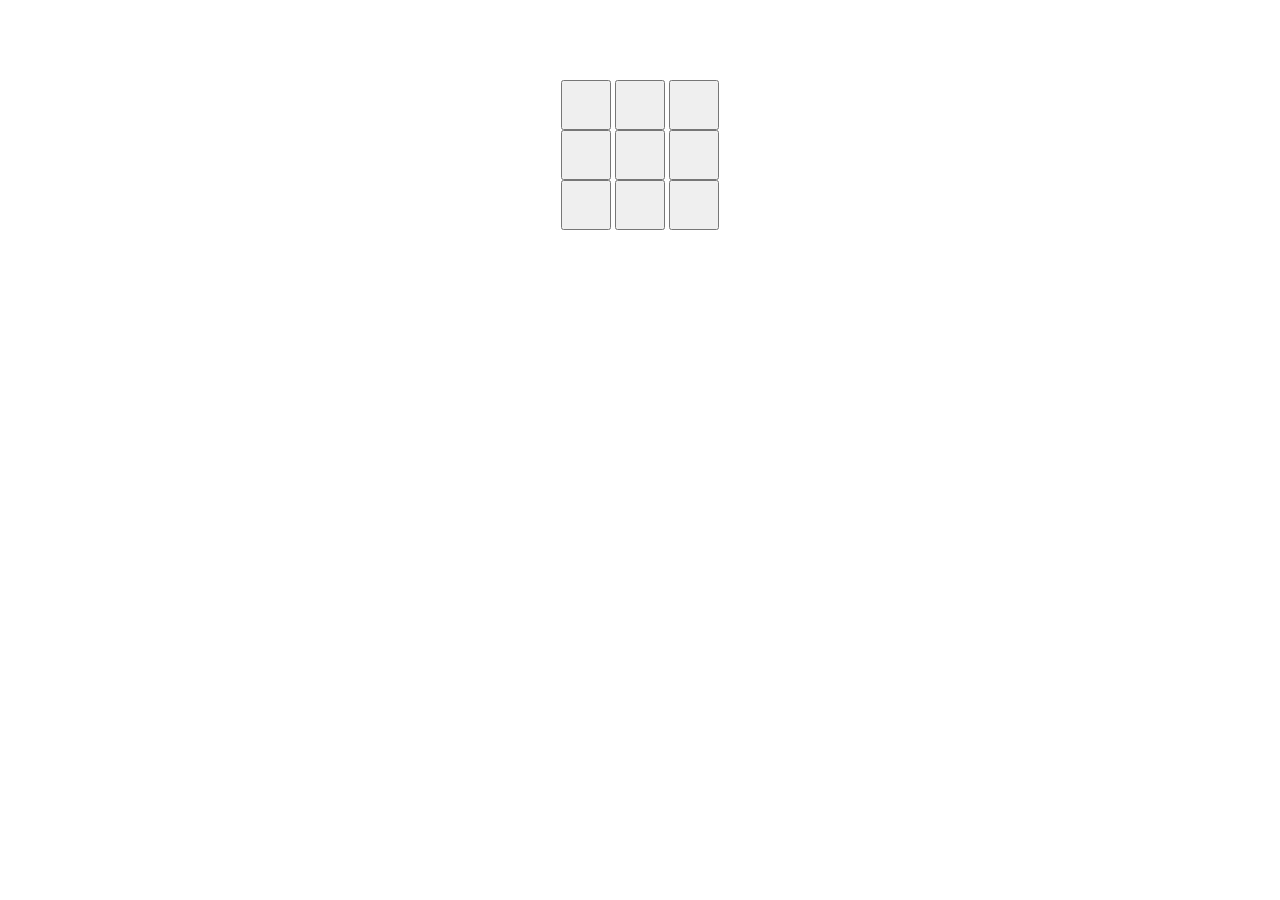
==== index.html @ 0e91dbf8 "layOut done" ====
<!DOCTYPE html>
<html lang="en">

<head>
    <meta charset="UTF-8">
    <meta name="viewport" content="width=device-width, initial-scale=1.0">
    <title>Tic-Tac-Toe</title>
    <link rel="stylesheet" href="./index.css">
    <script src="./index.js" defer></script>
</head>

<body>
    <div class="container">
        <div class="row1">
            <button class="button" id="one" onclick="handleButtonClick('one')">&nbsp;</button>
            <button class="button" id="two" onclick="handleButtonClick('two')">&nbsp;</button>
            <button class="button" id="three" onclick="handleButtonClick('three')">&nbsp;</button>
        </div>
        <div class="row2">
            <button class="button" id="four" onclick="handleButtonClick('four')">&nbsp;</button>
            <button class="button" id="five" onclick="handleButtonClick('five')">&nbsp;</button>
            <button class="button" id="six" onclick="handleButtonClick('six')">&nbsp;</button>
        </div>
        <div class="row3">
            <button class="button" id="seven" onclick="handleButtonClick('seven')">&nbsp;</button>
            <button class="button" id="eight" onclick="handleButtonClick('eight')">&nbsp;</button>
            <button class="button" id="nine" onclick="handleButtonClick('nine')">&nbsp;</button>
        </div>
    </div>

 
</body>

</html>
---- index.css ----
* {
    padding: 0;
    margin: 0;

}



.container {

    display: flex;
    flex-direction: column;
    margin: 80px auto;
}

.button {
    width: 50px;
            height: 50px;
            font-size: 16px;
}

.row1,
.row2,
.row3 {
    margin: 0 auto;
}
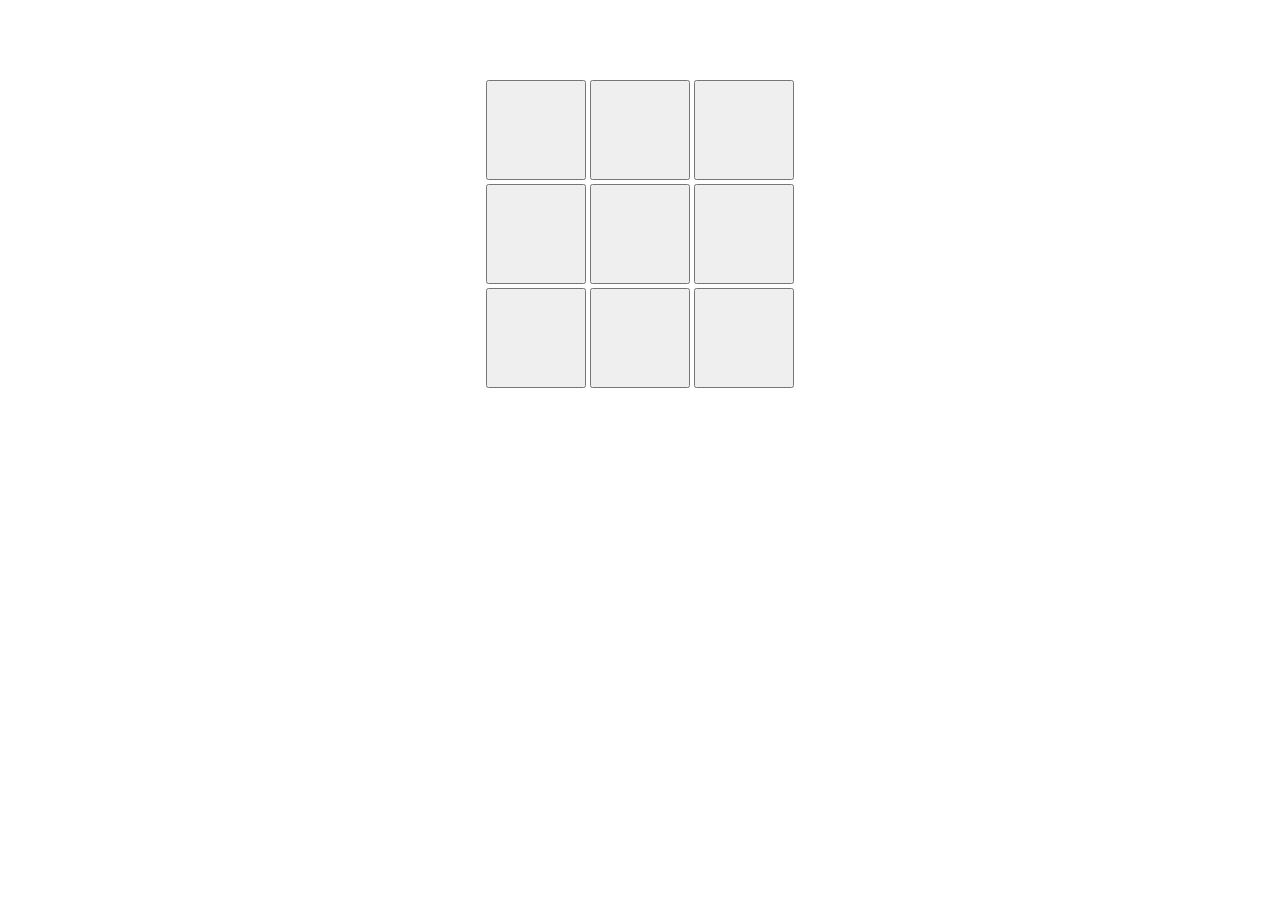
==== commit c6172dfe: "Minors Changes" ====
--- a/index.html
+++ b/index.html
@@ -27,7 +27,15 @@
             <button class="button" id="nine" onclick="handleButtonClick('nine')">&nbsp;</button>
         </div>
     </div>
+    <div class="reset">
+        <h2 id="winner"></h2>
+        <button>Replay</button>
+    </div>
 
+    <div class="resetGame">
+        <h2 id="restartGame"></h2>
+        <button>Restart</button>
+    </div>
  
 </body>
 
--- a/index.css
+++ b/index.css
@@ -1,7 +1,7 @@
 * {
     padding: 0;
     margin: 0;
-
+    overflow-y: hidden;
 }
 
 
@@ -11,16 +11,50 @@
     display: flex;
     flex-direction: column;
     margin: 80px auto;
+    
 }
 
 .button {
-    width: 50px;
-            height: 50px;
-            font-size: 16px;
+    width: 100px;
+    height: 100px;
+    font-size: 16px;
 }
 
 .row1,
 .row2,
 .row3 {
     margin: 0 auto;
+    margin-bottom: 4px;
+}
+.reset{
+    display: flex;
+    justify-content: center;
+    align-items: center;
+    flex-direction: column;
+    background-color: green;
+    width: 160px;
+    height: 70px;
+    margin: 0 auto;
+    position: relative;
+    bottom: 273px;
+    left: -1000px;
+}
+.reset button,.resetGame button{
+    width: 120px;
+    height: 30px;
+    background-color: gold;
+}
+
+.resetGame{
+    display: flex;
+    justify-content: center;
+    align-items: center;
+    flex-direction: column;
+    width: 160px;
+    height: 70px;
+    margin: 0 auto;
+    background-color: green;
+    position: relative;
+    bottom: 140px;
+    left: -1000px;
 }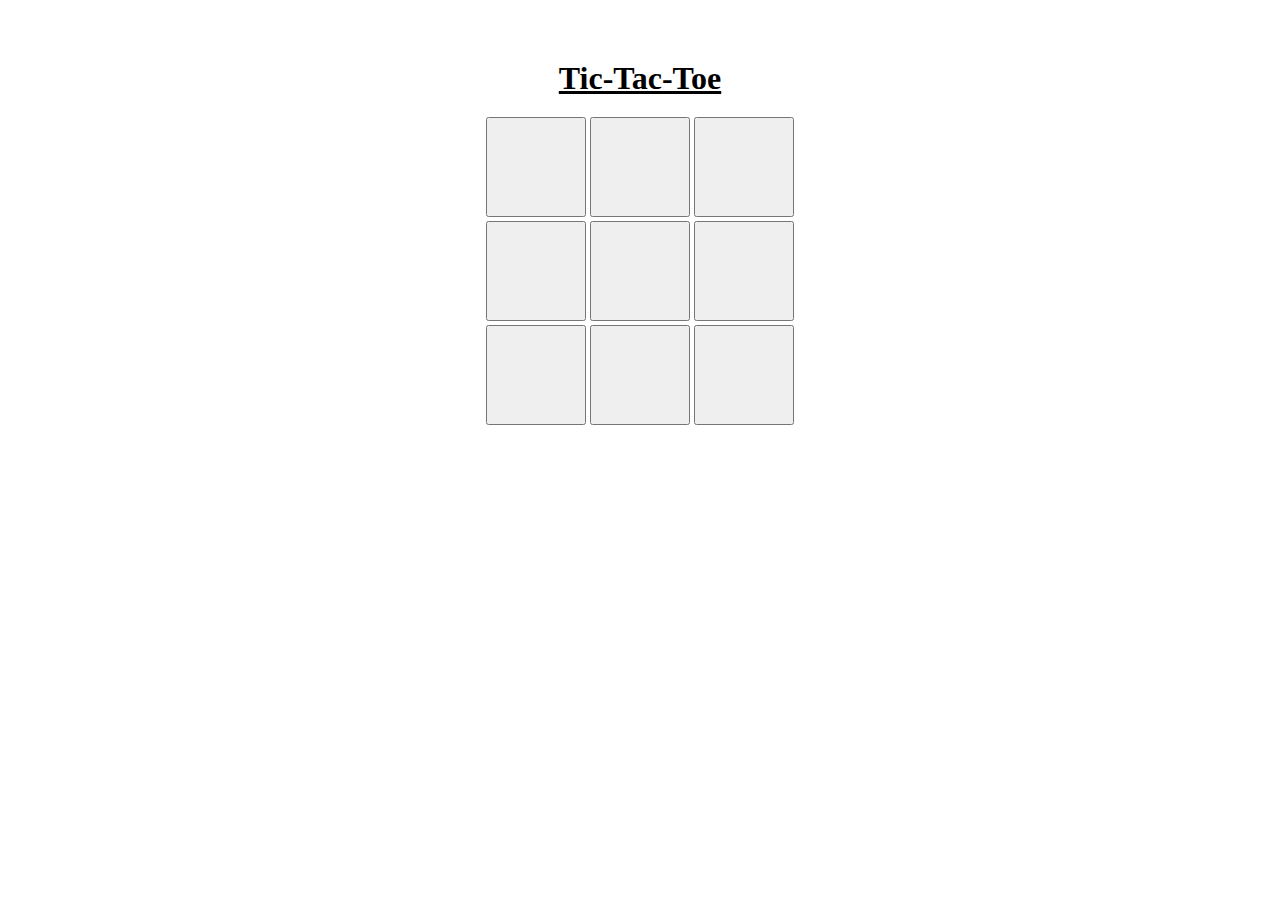
==== commit 1c52fe99: "title added" ====
--- a/index.html
+++ b/index.html
@@ -10,6 +10,7 @@
 </head>
 
 <body>
+    <h1 class="top-title">Tic-Tac-Toe</h1>
     <div class="container">
         <div class="row1">
             <button class="button" id="one" onclick="handleButtonClick('one')">&nbsp;</button>
--- a/index.css
+++ b/index.css
@@ -4,7 +4,12 @@
     overflow-y: hidden;
 }
 
-
+.top-title{
+    text-align: center;
+    position: relative;
+    top: 60px;
+    text-decoration: underline;
+}
 
 .container {
 
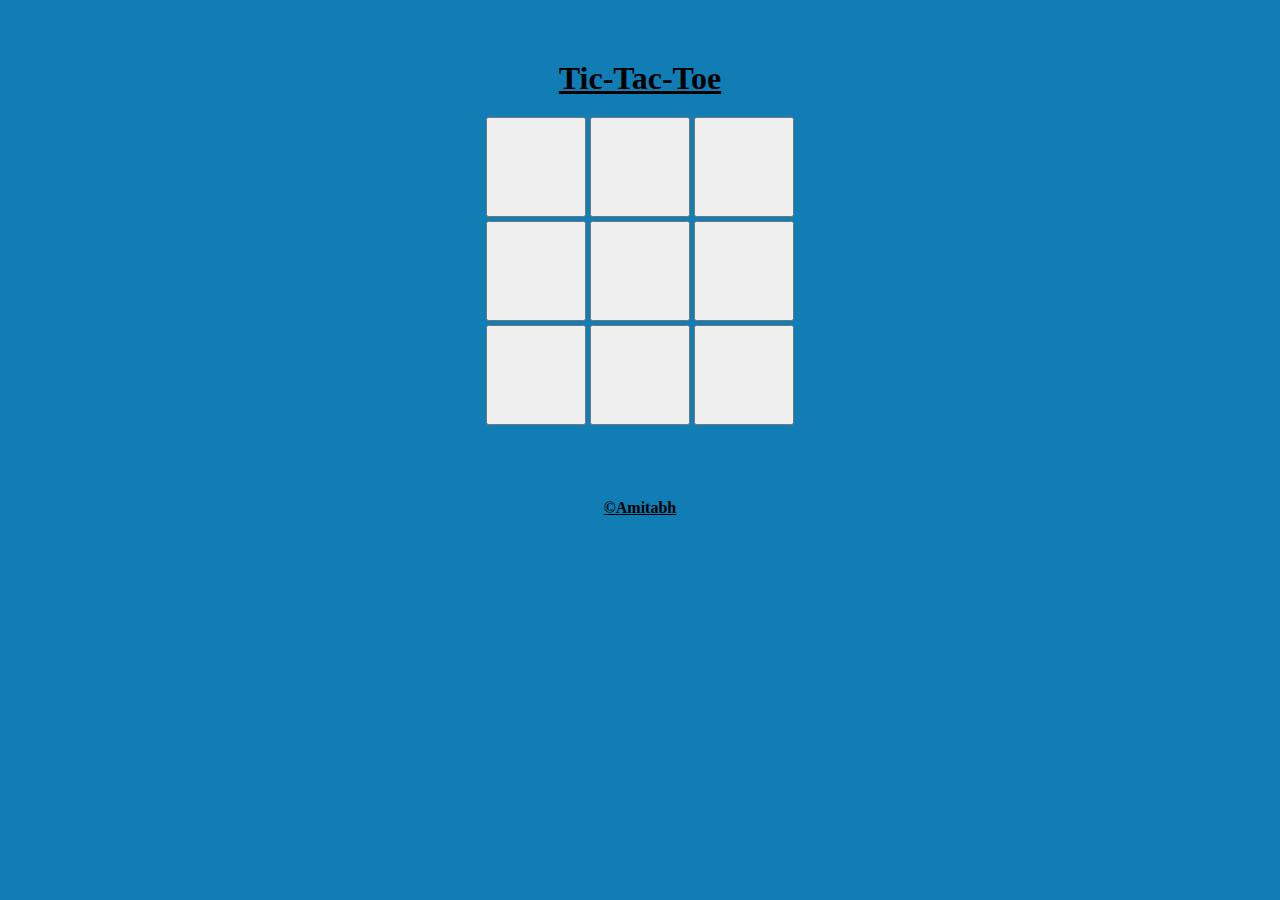
==== commit d1d2b576: "first version done" ====
--- a/index.html
+++ b/index.html
@@ -30,14 +30,17 @@
     </div>
     <div class="reset">
         <h2 id="winner"></h2>
-        <button>Replay</button>
+        <button onclick="playAgain()">Replay</button>
     </div>
 
     <div class="resetGame">
         <h2 id="restartGame"></h2>
-        <button>Restart</button>
+        <button onclick="playAgain()">Restart</button>
     </div>
- 
+    
+    <div class="footer">
+        <p>&#169;<a href="https://github.com/Amitabhchaurasia" target="_blank">Amitabh</a></p>
+    </div>
 </body>
 
 </html>
--- a/index.css
+++ b/index.css
@@ -2,8 +2,11 @@
     padding: 0;
     margin: 0;
     overflow-y: hidden;
+    
 }
-
+body{
+    background-color: #107db5;
+}
 .top-title{
     text-align: center;
     position: relative;
@@ -22,7 +25,8 @@
 .button {
     width: 100px;
     height: 100px;
-    font-size: 16px;
+    font-size: 70px;
+   
 }
 
 .row1,
@@ -36,7 +40,7 @@
     justify-content: center;
     align-items: center;
     flex-direction: column;
-    background-color: green;
+    background: rgba(18, 100, 129, 0.9);
     width: 160px;
     height: 70px;
     margin: 0 auto;
@@ -47,7 +51,7 @@
 .reset button,.resetGame button{
     width: 120px;
     height: 30px;
-    background-color: gold;
+    background-color: rgb(69, 164, 218);
 }
 
 .resetGame{
@@ -58,8 +62,20 @@
     width: 160px;
     height: 70px;
     margin: 0 auto;
-    background-color: green;
+    background: rgba(18, 100, 129, 0.9);
     position: relative;
-    bottom: 140px;
+    bottom: 345px;
     left: -1000px;
+}
+
+.footer{
+    text-align: center;
+    position: relative;
+    bottom: 150px;
+    font-weight: 600;
+    text-decoration: underline;
+}
+.footer a{
+    text-decoration: none;
+    color: black;
 }